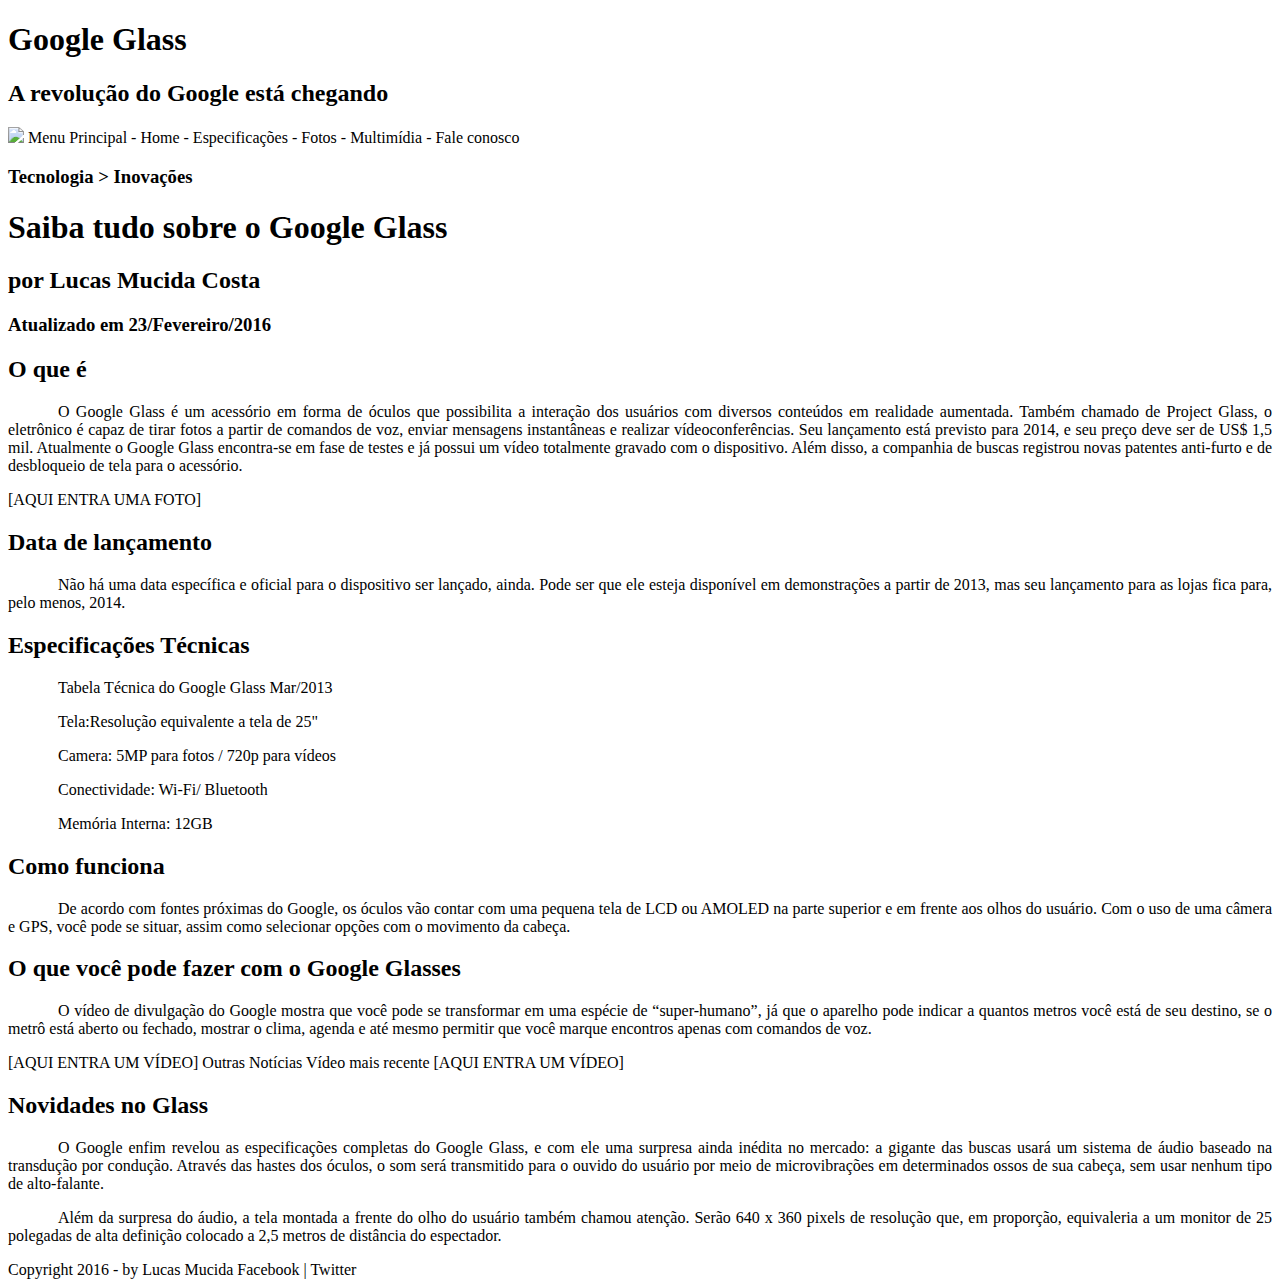
==== index.html @ b8b37a84 "alterações da aula do dia 20 do 02 de 2018" ====
<!DOCTYPE html>
<html>
<head>
	<meta charset="utf-8" lang="pt-br">
	<link rel="stylesheet" type="text/css" href="_css/
	estilo.css">
	<title></title>
</head>
<body>
	<header id="cabecalho">
	<div id="interface">
		<h1>Google Glass</h1>
		<h2>A revolução do Google está chegando</h2>

	<img id="icone" src="_imagens/glass-oculos-preto-peq.png"/>
	Menu Principal
	- Home
	- Especificações
	- Fotos
	- Multimídia
	- Fale conosco

	</header>

	<h3>Tecnologia > Inovações</h3>
	<h1>Saiba tudo sobre o Google Glass</h1>
	<h2>por Lucas Mucida Costa</h2>
	<h3>Atualizado em 23/Fevereiro/2016</h3>

	<h2>O que é</h2>
	<p>O Google Glass é um acessório em forma de óculos que possibilita a interação dos usuários com diversos conteúdos em realidade aumentada. Também chamado de Project Glass, o eletrônico é capaz de tirar fotos a partir de comandos de voz, enviar mensagens instantâneas e realizar vídeoconferências. Seu lançamento está previsto para 2014, e seu preço deve ser de US$ 1,5 mil. Atualmente o Google Glass encontra-se em fase de testes e já possui um vídeo totalmente gravado com o dispositivo. Além disso, a companhia de buscas registrou novas patentes anti-furto e de desbloqueio de tela para o acessório.</p>

	[AQUI ENTRA UMA FOTO]

	<h2>Data de lançamento</h2>
	<p>Não há uma data específica e oficial para o dispositivo ser lançado, ainda. Pode ser que ele esteja disponível em demonstrações a partir de 2013, mas seu lançamento para as lojas fica para, pelo menos, 2014.</p>

	<h2>Especificações Técnicas</h2>
	<p>Tabela Técnica do Google Glass Mar/2013</p>

	<p>Tela:Resolução equivalente a tela de 25"</p>
	<p>Camera: 5MP para fotos / 720p para vídeos</p>
	<p>Conectividade: Wi-Fi/ Bluetooth</p>
	<p>Memória Interna: 12GB</p>

	<h2>Como funciona</h2>
	<p>De acordo com fontes próximas do Google, os óculos vão contar com uma pequena tela de LCD ou AMOLED na parte superior e em frente aos olhos do usuário. Com o uso de uma câmera e GPS, você pode se situar, assim como selecionar opções com o movimento da cabeça.</p>

	<h2>O que você pode fazer com o Google Glasses</h2>
	<p>O vídeo de divulgação do Google mostra que você pode se transformar em uma espécie de “super-humano”, já que o aparelho pode indicar a quantos metros você está de seu destino, se o metrô está aberto ou fechado, mostrar o clima, agenda e até mesmo permitir que você marque encontros apenas com comandos de voz.</p>

	[AQUI ENTRA UM VÍDEO]

	Outras Notícias
	Vídeo mais recente

	[AQUI ENTRA UM VÍDEO]

	<h2>Novidades no Glass</h2>
	<p>O Google enfim revelou as especificações completas do Google Glass, e com ele uma surpresa ainda inédita no mercado: a gigante das buscas usará um sistema de áudio baseado na transdução por condução. Através das hastes dos óculos, o som será transmitido para o ouvido do usuário por meio de microvibrações em determinados ossos de sua cabeça, sem usar nenhum tipo de alto-falante.</p>

	<p>Além da surpresa do áudio, a tela montada a frente do olho do usuário também chamou atenção. Serão 640 x 360 pixels de resolução que, em proporção, equivaleria a um monitor de 25 polegadas de alta definição colocado a 2,5 metros de distância do espectador.</p>

	Copyright 2016 - by Lucas Mucida
	Facebook | Twitter
</div>
</body>
</html>
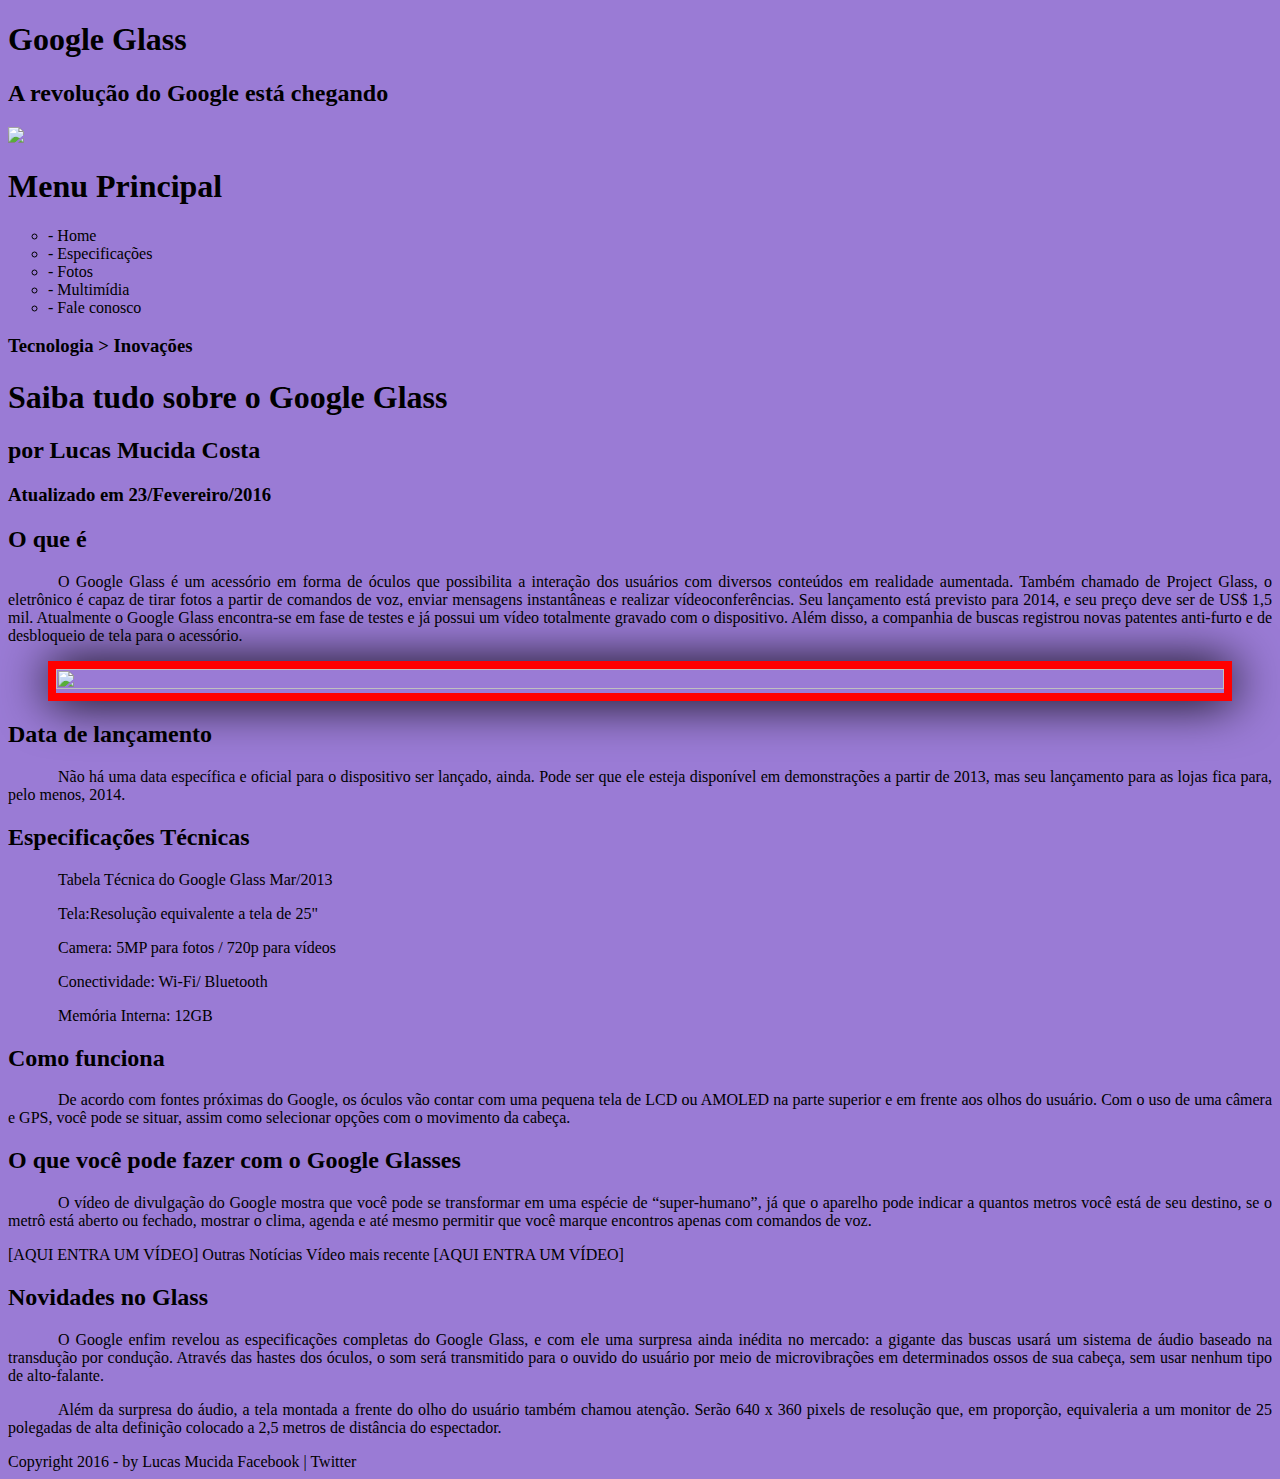
==== commit f01a50e4: "aula doida" ====
--- a/index.html
+++ b/index.html
@@ -4,7 +4,7 @@
 	<meta charset="utf-8" lang="pt-br">
 	<link rel="stylesheet" type="text/css" href="_css/
 	estilo.css">
-	<title></title>
+	<title>douglas feio</title>
 </head>
 <body>
 	<header id="cabecalho">
@@ -13,12 +13,15 @@
 		<h2>A revolução do Google está chegando</h2>
 
 	<img id="icone" src="_imagens/glass-oculos-preto-peq.png"/>
-	Menu Principal
-	- Home
-	- Especificações
-	- Fotos
-	- Multimídia
-	- Fale conosco
+	
+	<h1>Menu Principal</h1>
+	<ul type="circle">
+		<li>- Home</li>
+		<li>- Especificações</li>
+		<li>- Fotos</li>
+		<li>- Multimídia</li>
+		<li>- Fale conosco</li>
+	</ul>
 
 	</header>
 
@@ -30,7 +33,13 @@
 	<h2>O que é</h2>
 	<p>O Google Glass é um acessório em forma de óculos que possibilita a interação dos usuários com diversos conteúdos em realidade aumentada. Também chamado de Project Glass, o eletrônico é capaz de tirar fotos a partir de comandos de voz, enviar mensagens instantâneas e realizar vídeoconferências. Seu lançamento está previsto para 2014, e seu preço deve ser de US$ 1,5 mil. Atualmente o Google Glass encontra-se em fase de testes e já possui um vídeo totalmente gravado com o dispositivo. Além disso, a companhia de buscas registrou novas patentes anti-furto e de desbloqueio de tela para o acessório.</p>
 
-	[AQUI ENTRA UMA FOTO]
+	<figure class="foto-legenda">
+		<img id="homemmulher" src="_imagens/glass-quadro-homem-mulher.jpg"/>
+		<figcaption>
+			<h3>Google Glass</h3>
+			<p>Uma nova maneira de ver o mundo.</p>
+		</figcaption>
+	</figure>
 
 	<h2>Data de lançamento</h2>
 	<p>Não há uma data específica e oficial para o dispositivo ser lançado, ainda. Pode ser que ele esteja disponível em demonstrações a partir de 2013, mas seu lançamento para as lojas fica para, pelo menos, 2014.</p>
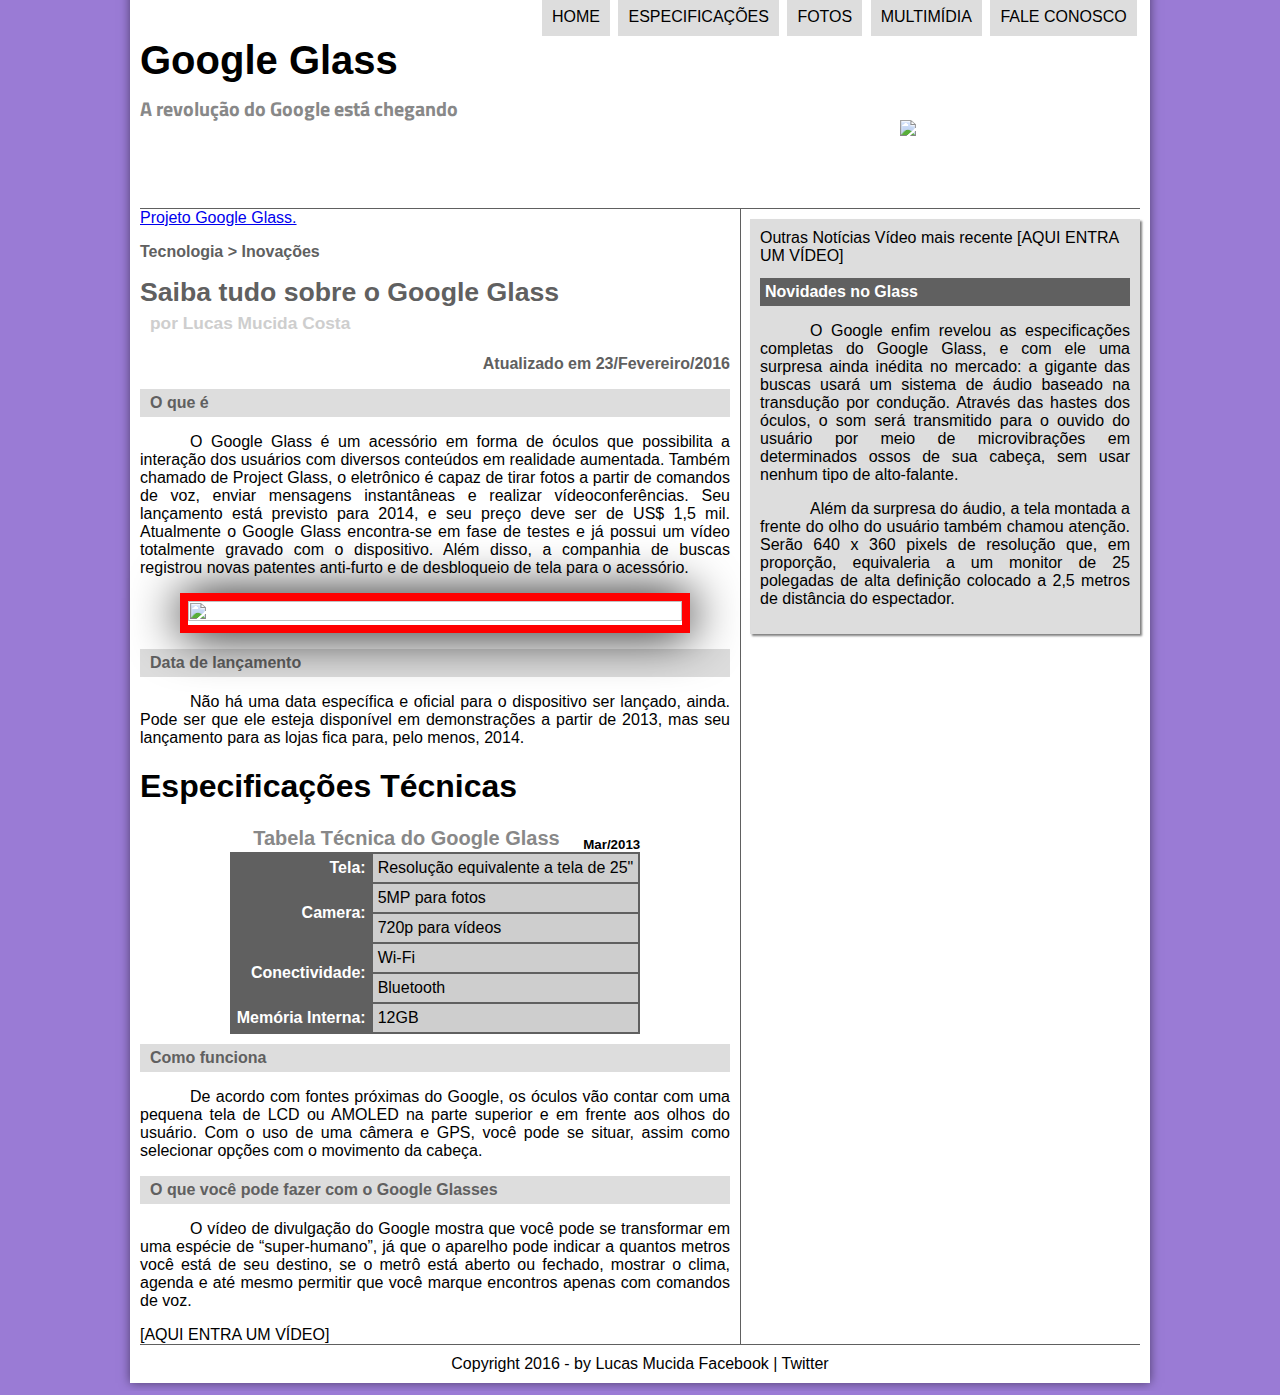
==== commit 7eea6d21: "criação e estilo de tabela, tag article" ====
--- a/index.html
+++ b/index.html
@@ -4,61 +4,71 @@
 	<meta charset="utf-8" lang="pt-br">
 	<link rel="stylesheet" type="text/css" href="_css/
 	estilo.css">
-	<title>douglas feio</title>
+	<title>Google Glass</title>
 </head>
 <body>
-	<header id="cabecalho">
-	<div id="interface">
+<div id="interface">
+<header id="cabecalho">
+	
 		<h1>Google Glass</h1>
 		<h2>A revolução do Google está chegando</h2>
 
-	<img id="icone" src="_imagens/glass-oculos-preto-peq.png"/>
+		<img id="icone" src="_imagens/glass-oculos-preto-peq.png"/>
 	
+	<nav id="menu">	
 	<h1>Menu Principal</h1>
-	<ul type="circle">
-		<li>- Home</li>
-		<li>- Especificações</li>
-		<li>- Fotos</li>
-		<li>- Multimídia</li>
-		<li>- Fale conosco</li>
+	<ul>
+		<li><a href="index.html">Home</a></li>
+		<li><a href="specs.html">Especificações</a></li>
+		<li><a href="fotos.html">Fotos</a></li>
+		<li><a href="multimidia.html">Multimídia</a></li>
+		<li><a href="fale-conosco.html">Fale conosco</a></li>
 	</ul>
+	</nav>
+</header>
+<section id="corpo">
+	<article id="noticia-principal">
+		<a href="http://glass.google.com" target="_blank">Projeto Google Glass.</a>
+		<header id="cabecalho-artigo">
+			<h3>Tecnologia > Inovações</h3>
+			<h1>Saiba tudo sobre o Google Glass</h1>
+			<h2>por Lucas Mucida Costa</h2>
+			<h3 class="direita">Atualizado em 23/Fevereiro/2016</h3>
+		</header>
+		<h2>O que é</h2>
+		<p>O Google Glass é um acessório em forma de óculos que possibilita a interação dos usuários com diversos conteúdos em realidade aumentada. Também chamado de Project Glass, o eletrônico é capaz de tirar fotos a partir de comandos de voz, enviar mensagens instantâneas e realizar vídeoconferências. Seu lançamento está previsto para 2014, e seu preço deve ser de US$ 1,5 mil. Atualmente o Google Glass encontra-se em fase de testes e já possui um vídeo totalmente gravado com o dispositivo. Além disso, a companhia de buscas registrou novas patentes anti-furto e de desbloqueio de tela para o acessório.</p>
 
-	</header>
+		<figure class="foto-legenda">
+			<img id="homemmulher" src="_imagens/glass-quadro-homem-mulher.jpg"/>
+				<figcaption>
+					<h3>Google Glass</h3>
+					<p>Uma nova maneira de ver o mundo.</p>
+				</figcaption>
+		</figure>
 
-	<h3>Tecnologia > Inovações</h3>
-	<h1>Saiba tudo sobre o Google Glass</h1>
-	<h2>por Lucas Mucida Costa</h2>
-	<h3>Atualizado em 23/Fevereiro/2016</h3>
+		<h2>Data de lançamento</h2>
+		<p>Não há uma data específica e oficial para o dispositivo ser lançado, ainda. Pode ser que ele esteja disponível em demonstrações a partir de 2013, mas seu lançamento para as lojas fica para, pelo menos, 2014.</p>
 
-	<h2>O que é</h2>
-	<p>O Google Glass é um acessório em forma de óculos que possibilita a interação dos usuários com diversos conteúdos em realidade aumentada. Também chamado de Project Glass, o eletrônico é capaz de tirar fotos a partir de comandos de voz, enviar mensagens instantâneas e realizar vídeoconferências. Seu lançamento está previsto para 2014, e seu preço deve ser de US$ 1,5 mil. Atualmente o Google Glass encontra-se em fase de testes e já possui um vídeo totalmente gravado com o dispositivo. Além disso, a companhia de buscas registrou novas patentes anti-furto e de desbloqueio de tela para o acessório.</p>
+		<h1>Especificações Técnicas</h1>
+		<table id="TabelaSpec">
+			<caption>Tabela Técnica do Google Glass <span>Mar/2013</span></caption>
+				<tr><td class="ce">Tela:</td><td class="cd">Resolução equivalente a tela de 25"</td></tr>
+				<tr><td class="ce" rowspan="2">Camera:</td><td class="cd">5MP para fotos</td></tr>
+				<tr><td class="cd">720p para vídeos</td></tr>
+				<tr><td class="ce" rowspan="2">Conectividade:</td><td class="cd">Wi-Fi</td></tr>
+				<tr><td class="cd">Bluetooth</td></tr>
+				<tr><td class="ce">Memória Interna:</td><td class="cd">12GB</td></tr>
+		</table>
+		<h2>Como funciona</h2>
+		<p>De acordo com fontes próximas do Google, os óculos vão contar com uma pequena tela de LCD ou AMOLED na parte superior e em frente aos olhos do usuário. Com o uso de uma câmera e GPS, você pode se situar, assim como selecionar opções com o movimento da cabeça.</p>
 
-	<figure class="foto-legenda">
-		<img id="homemmulher" src="_imagens/glass-quadro-homem-mulher.jpg"/>
-		<figcaption>
-			<h3>Google Glass</h3>
-			<p>Uma nova maneira de ver o mundo.</p>
-		</figcaption>
-	</figure>
+		<h2>O que você pode fazer com o Google Glasses</h2>
+		<p>O vídeo de divulgação do Google mostra que você pode se transformar em uma espécie de “super-humano”, já que o aparelho pode indicar a quantos metros você está de seu destino, se o metrô está aberto ou fechado, mostrar o clima, agenda e até mesmo permitir que você marque encontros apenas com comandos de voz.</p>
 
-	<h2>Data de lançamento</h2>
-	<p>Não há uma data específica e oficial para o dispositivo ser lançado, ainda. Pode ser que ele esteja disponível em demonstrações a partir de 2013, mas seu lançamento para as lojas fica para, pelo menos, 2014.</p>
-
-	<h2>Especificações Técnicas</h2>
-	<p>Tabela Técnica do Google Glass Mar/2013</p>
-
-	<p>Tela:Resolução equivalente a tela de 25"</p>
-	<p>Camera: 5MP para fotos / 720p para vídeos</p>
-	<p>Conectividade: Wi-Fi/ Bluetooth</p>
-	<p>Memória Interna: 12GB</p>
-
-	<h2>Como funciona</h2>
-	<p>De acordo com fontes próximas do Google, os óculos vão contar com uma pequena tela de LCD ou AMOLED na parte superior e em frente aos olhos do usuário. Com o uso de uma câmera e GPS, você pode se situar, assim como selecionar opções com o movimento da cabeça.</p>
-
-	<h2>O que você pode fazer com o Google Glasses</h2>
-	<p>O vídeo de divulgação do Google mostra que você pode se transformar em uma espécie de “super-humano”, já que o aparelho pode indicar a quantos metros você está de seu destino, se o metrô está aberto ou fechado, mostrar o clima, agenda e até mesmo permitir que você marque encontros apenas com comandos de voz.</p>
-
-	[AQUI ENTRA UM VÍDEO]
+		[AQUI ENTRA UM VÍDEO]
+	</article>
+</section>
+<aside id="lateral">
 
 	Outras Notícias
 	Vídeo mais recente
@@ -70,8 +80,11 @@
 
 	<p>Além da surpresa do áudio, a tela montada a frente do olho do usuário também chamou atenção. Serão 640 x 360 pixels de resolução que, em proporção, equivaleria a um monitor de 25 polegadas de alta definição colocado a 2,5 metros de distância do espectador.</p>
 
+</aside>
+<footer id="rodape"> 
 	Copyright 2016 - by Lucas Mucida
 	Facebook | Twitter
+</footer>
 </div>
 </body>
 </html>
